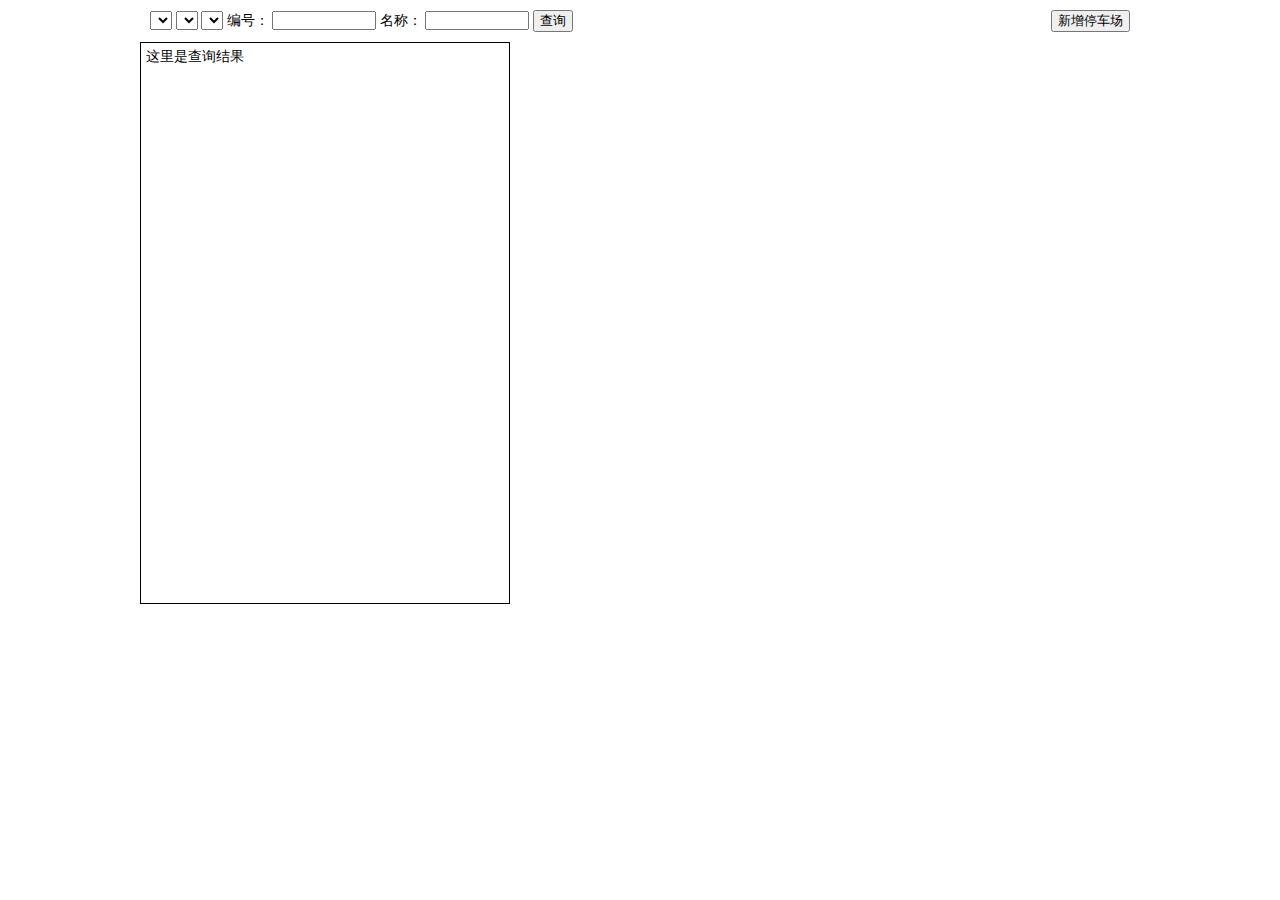
==== seajs-demo/index.html @ fce656c3 "正常写法和seajs写法" ====
<!doctype html>
<html lang="en">
<head>
    <meta charset="UTF-8">
    <title>Document</title>
    <!--<link rel="stylesheet" href="src/bootstrap-3.3.5-dist/css/bootstrap.min.css">-->
    <link rel="stylesheet" href="src/style.css">
    <script>

    </script>
</head>
<body>
<section>
    <header>
        <form action="">
            <select id="provice"></select>
            <select id="city"></select>
            <select id="distinct"></select>
            <label for="number">编号：</label>
            <input type="text" id="number" class="input1">
            <label for="keyword">名称：</label>
            <input type="text" id="keyword" class="input1">
            <button type="button" class="btn" id="search">查询</button>
        </form>
        <span id="location"></span>
        <button type="button" class="btn btn1">新增停车场</button>
    </header>
    <div class="wrap">
        <div class="lside" style="">
            <ul id="item-list">
                <li>这里是查询结果</li>
            </ul>
        </div>
        <div class="rside">
            <div id="container"></div>
            <div id="panel"></div>
            <button type="button" class="btn btn-preserve hidden" id="dragger-btn">保存</button>
        </div>

    </div>
    <!--弹出层-->
    <div id="bg">
        <div id="show">
            <div class="show-header clearfix">
                <h3>编辑</h3>
                <input id="btnclose" type="button" value="x" class="quit" onclick="hideDiv()"/>
            </div>
            <div class="show-body">
                <div>
                    <label for="addressName">名称：</label>
                    <input type="text" id="addressName" disabled="true">
                    <button type="button" class="btn modify">修改</button>
                    <button type="button" class="btn cancel hidden">取消</button>
                    <button type="button" class="btn preservation hidden">保存</button>
                </div>
                <div>
                    <label for="address">地址：</label>
                    <input type="text" id="address" disabled="true">
                    <button type="button" class="btn modify">修改</button>
                    <button type="button" class="btn cancel hidden">取消</button>
                    <button type="button" class="btn preservation hidden">保存</button>
                </div>
                <div class="location">
                    <label>位置：</label>
                    经度：<input type="text" id="addressLon" disabled="true">,
                    纬度：<input type="text" id="addressLat" disabled="true">
                    <button type="button" class="btn modify pos-btn">修改</button>
                    <button type="button" class="btn cancel hidden">取消</button>
                    <button type="button" class="btn preservation hidden">保存</button>
                </div>

            </div>
            <div class="show-footer">
                <!--<button type="button" class="btn" onclick="hideDiv()">取消</button>-->
                <button type="button" class="btn btn-tj">提交</button>
            </div>
        </div>
    </div>
</section>

<script src="src/js/jquery-2.2.3.min.js"></script>
<script type="text/javascript" src="http://webapi.amap.com/maps?v=1.3&key=ebe8e4078d079ff51cd3a89a1884e245"></script>
<script src="src/js/map.js"></script>
<script src="src/js/normal.js"></script>


</body>
</html>
---- seajs-demo/src/style.css ----
* {
    padding: 0;
    margin: 0;
}

ul, li {
    list-style: none;
}

body {
    font-size: 14px;
}

button {
    cursor: pointer;
    outline:none;
    /*border:none;*/
}
.clearfix:after,.clearfix:before{
    display: table;
    content: " ";
}
.clearfix:after{
    clear: both;
}

section {
    width: 1000px;
    margin: 0 auto;
}

header {
    padding: 10px;
}

header form {
    display: inline-block;
}

.input1 {
    width: 100px;
}

.btn {
    padding: 0 5px;
}

.btn1 {
    float: right;
}

/*wrap*/
.wrap {
    width: 100%;
    //overflow: hidden;
    position: relative;
}

.wrap .lside {
    float: left;
    width: 358px;
    height: 550px;
    margin-right: 10px;
    padding: 5px;
    border: 1px solid #000;
    /*水平滚动条*/
    position:absolute;
    overflow:auto;
    
}

.wrap .item {
    padding: 5px 0;
    border-bottom: 1px solid #000;
}

.wrap .item-header {
    font-size: 18px;
}
.wrap .item-title{
    float: left;
    width:290px;
}
/*.wrap .item-body img {*/
    /*display: block;*/
    /*width: 200px;*/
    /*height: 50px;*/
    /*border: 1px solid #000;*/
/*}*/

.rside {
    width: 100%;
    height: 562px;
}
.rside .btn-preserve{
    position: absolute;
    top:0;
    right:0;
    z-index:9999;
}

#container {
    width: 620px;
    height: 100%;
    margin-left: 380px;
}

#bg {
    display: none;
    position: absolute;
    top: 0;
    left: 0;
    width: 100%;
    height: 100%;
    background-color: #000;
    z-index: 1001;
    -moz-opacity: 0.9;
    opacity: .90;
    filter: alpha(opacity=90);
}

#show {
    display: none;
    position: absolute;
    top: 25%;
    left: 22%;
    width: 53%;
    //height: 49%;
    padding: 8px;
    border: 8px solid #E8E9F7;
    background-color: white;
    z-index: 1002;
    overflow: auto;
    font-size:12px;
}

/*quit弹出层*/
.quit{
    float: right;
    font-size:14px;
    outline:none;
    background: #fff;
    border:none;
    cursor: pointer;
}
.show-header h3{
    float: left;
}

.show-body{
    min-height:50px;
}
.show-body input{
    width:70%;
}
.show-body>div{
    margin-bottom:10px;
}
.show-body .location input{
    width:100px;
}
.show-body .modify,.cancel,.preservation{
    float: right;
    margin-left:5px;
    //color:#fff;
}
/*.*/
/*background: cornflowerblue;*/
.show-footer{
    text-align: center;
}
.show-footer .btn-tj{
    padding:3px 10px;
    font-size:16px;
}
.hidden{
    display: none;
}
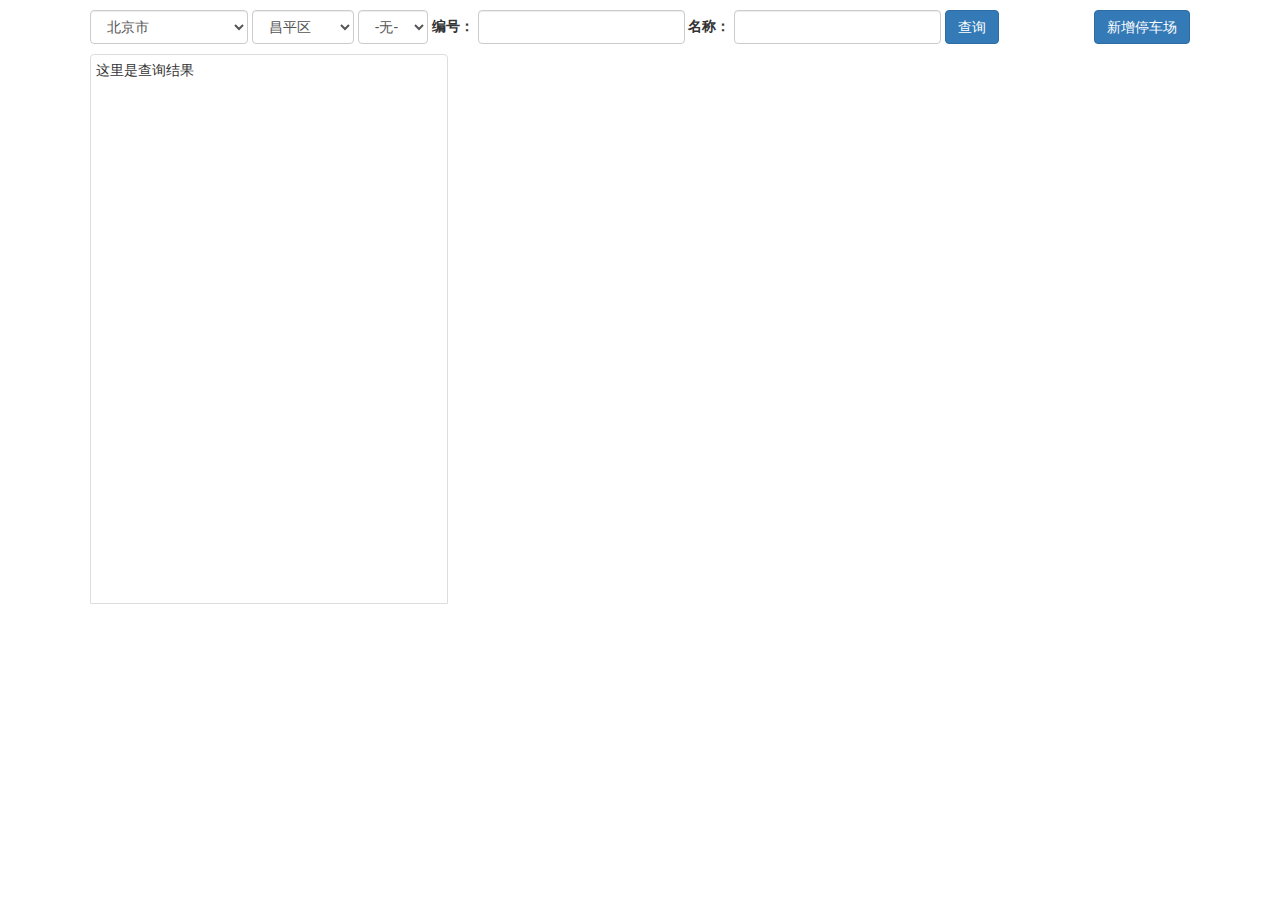
==== commit 144039a2: "seajs模块化" ====
--- a/seajs-demo/index.html
+++ b/seajs-demo/index.html
@@ -4,26 +4,25 @@
     <meta charset="UTF-8">
     <title>Document</title>
     <!--<link rel="stylesheet" href="src/bootstrap-3.3.5-dist/css/bootstrap.min.css">-->
-    <link rel="stylesheet" href="src/style.css">
-    <script>
+    <!--<link rel="stylesheet" href="src/style.css">-->
 
-    </script>
 </head>
 <body>
 <section>
     <header>
-        <form action="">
-            <select id="provice"></select>
-            <select id="city"></select>
-            <select id="distinct"></select>
+        <form action="" class="form-inline">
+            <select id="provice" class="form-control"></select>
+            <select id="city" class="form-control"></select>
+            <select id="distinct" class="form-control"></select>
             <label for="number">编号：</label>
-            <input type="text" id="number" class="input1">
+            <input type="text" id="number" class="input1 form-control">
             <label for="keyword">名称：</label>
-            <input type="text" id="keyword" class="input1">
-            <button type="button" class="btn" id="search">查询</button>
+            <input type="text" id="keyword" class="input1 form-control">
+            <button type="button" class="btn btn-primary" id="search">查询</button>
         </form>
         <span id="location"></span>
-        <button type="button" class="btn btn1">新增停车场</button>
+        <!--<button type="button" class="btn btn-primary btn1" data-toggle="modal" data-target="#myModal">新增停车场</button>-->
+        <button type="button" class="btn btn-primary btn1">新增停车场</button>
     </header>
     <div class="wrap">
         <div class="lside" style="">
@@ -34,55 +33,89 @@
         <div class="rside">
             <div id="container"></div>
             <div id="panel"></div>
-            <button type="button" class="btn btn-preserve hidden" id="dragger-btn">保存</button>
+            <!--<button type="button" class="btn btn-danger btn-preserve hidden" id="dragger-btn">保存</button>-->
         </div>
 
     </div>
     <!--弹出层-->
-    <div id="bg">
-        <div id="show">
-            <div class="show-header clearfix">
-                <h3>编辑</h3>
-                <input id="btnclose" type="button" value="x" class="quit" onclick="hideDiv()"/>
-            </div>
-            <div class="show-body">
-                <div>
-                    <label for="addressName">名称：</label>
-                    <input type="text" id="addressName" disabled="true">
-                    <button type="button" class="btn modify">修改</button>
-                    <button type="button" class="btn cancel hidden">取消</button>
-                    <button type="button" class="btn preservation hidden">保存</button>
+    <!-- Modal -->
+    <div class="modal fade" id="myModal" tabindex="-1">
+        <div class="modal-dialog">
+            <div class="modal-content">
+                <div class="modal-header">
+                    <button type="button" class="close" data-dismiss="modal" aria-label="Close"><span
+                            aria-hidden="true">&times;</span></button>
+                    <h4 class="modal-title" id="myModalLabel">编辑</h4>
                 </div>
-                <div>
-                    <label for="address">地址：</label>
-                    <input type="text" id="address" disabled="true">
-                    <button type="button" class="btn modify">修改</button>
-                    <button type="button" class="btn cancel hidden">取消</button>
-                    <button type="button" class="btn preservation hidden">保存</button>
+                <div class="modal-body">
+                    <form action="" class="form-inline">
+                        <div class="modal-item">
+                            <label for="addressName">名称：</label>
+                            <input type="text" id="addressName" class="form-control" disabled="true">
+                            <button type="button" class="btn btn-default modify">修改</button>
+                            <button type="button" class="btn btn-default cancel hidden">取消</button>
+                            <button type="button" class="btn btn-default preservation hidden">保存</button>
+                        </div>
+                        <div class="modal-item">
+                            <label for="address">地址：</label>
+                            <input type="text" id="address" class="form-control" disabled="true">
+                            <button type="button" class="btn btn-default modify">修改</button>
+                            <button type="button" class="btn btn-default cancel hidden">取消</button>
+                            <button type="button" class="btn btn-default preservation hidden">保存</button>
+                        </div>
+                        <div class="modal-item location">
+                            <label>位置：</label>
+                            经度：<span id="addressLon"></span>&emsp;
+                            <!--<input type="text" id="addressLon" class="form-control" disabled="true">,-->
+                            纬度：<span id="addressLat"></span>
+                            <!--<input type="text" id="addressLat" class="form-control" disabled="true">-->
+                            <button type="button" class="btn btn-default pos-btn">修改</button>
+                            <!--<button type="button" class="btn btn-default cancel hidden">取消</button>-->
+                            <!--<button type="button" class="btn btn-default preservation hidden">保存</button>-->
+                        </div>
+                    </form>
                 </div>
-                <div class="location">
-                    <label>位置：</label>
-                    经度：<input type="text" id="addressLon" disabled="true">,
-                    纬度：<input type="text" id="addressLat" disabled="true">
-                    <button type="button" class="btn modify pos-btn">修改</button>
-                    <button type="button" class="btn cancel hidden">取消</button>
-                    <button type="button" class="btn preservation hidden">保存</button>
+                <div class="modal-footer">
+                    <button type="button" class="btn btn-default" data-dismiss="modal">Close</button>
+                    <button type="button" class="btn btn-primary">提交</button>
                 </div>
-
-            </div>
-            <div class="show-footer">
-                <!--<button type="button" class="btn" onclick="hideDiv()">取消</button>-->
-                <button type="button" class="btn btn-tj">提交</button>
             </div>
         </div>
     </div>
+    <!--窗口-->
+    <div class="modal fade" id="myConfirm" tabindex="-1">
+        <div class="modal-dialog modal-sm">
+            <div class="modal-content">
+                <div class="modal-header">
+                    <button type="button" class="close" data-dismiss="modal"><span aria-hidden="true">&times;</span><span class="sr-only">Close</span></button>
+                    <h4 class="modal-title">提示：</h4>
+                </div>
+                <div class="modal-body">
+                    <p>当前坐标：</p>
+                    <P>经度：<span id="currentLon"></span>&nbsp;纬度：<span id="currentLat"></span></P>
+                    <p>你确认定位到此处?</p>
+                </div>
+                <div class="modal-footer">
+                    <button type="button" class="btn btn-default" data-dismiss="modal">取消</button>
+                    <button type="button" class="btn btn-primary" id="confirm">确定</button>
+                </div>
+            </div><!-- /.modal-content -->
+        </div><!-- /.modal-dialog -->
+    </div><!-- /.modal -->
 </section>
-
-<script src="src/js/jquery-2.2.3.min.js"></script>
-<script type="text/javascript" src="http://webapi.amap.com/maps?v=1.3&key=ebe8e4078d079ff51cd3a89a1884e245"></script>
-<script src="src/js/map.js"></script>
-<script src="src/js/normal.js"></script>
-
+<script src="./src/js/jquery-2.2.3.min.js"></script>
+<!--<script src="./src/bootstrap-3.3.5-dist/js/bootstrap.min.js"></script>-->
+<script src="src/js/sea.js"></script>
+<script>
+    seajs.config({
+        base: './src/js/',
+        plugin: [],
+        alias: {
+            'jquery': 'jquery-2.2.3.min.js'
+        }
+    });
+    seajs.use('init');
+</script>
 
 </body>
 </html>
--- a/seajs-demo/src/style.css
+++ b/seajs-demo/src/style.css
@@ -25,25 +25,23 @@
 }
 
 section {
-    width: 1000px;
+    width: 1100px;
     margin: 0 auto;
 }
 
 header {
-    padding: 10px;
+    padding: 10px 0;
 }
 
 header form {
     display: inline-block;
 }
 
-.input1 {
-    width: 100px;
-}
 
-.btn {
-    padding: 0 5px;
-}
+
+/*.btn {*/
+    /*padding: 0 5px;*/
+/*}*/
 
 .btn1 {
     float: right;
@@ -62,7 +60,11 @@
     height: 550px;
     margin-right: 10px;
     padding: 5px;
-    border: 1px solid #000;
+    border: 1px solid #ddd;
+    -webkit-border-radius:4px 4px 0 0;
+    -moz-border-radius:4px 4px 0 0;
+    border-radius:4px 4px 0 0;
+    /*color:#959595;*/
     /*水平滚动条*/
     position:absolute;
     overflow:auto;
@@ -71,7 +73,7 @@
 
 .wrap .item {
     padding: 5px 0;
-    border-bottom: 1px solid #000;
+    border-bottom: 1px solid #ddd;
 }
 
 .wrap .item-header {
@@ -79,7 +81,7 @@
 }
 .wrap .item-title{
     float: left;
-    width:290px;
+    width:270px;
 }
 /*.wrap .item-body img {*/
     /*display: block;*/
@@ -100,78 +102,16 @@
 }
 
 #container {
-    width: 620px;
+    width: 720px;
     height: 100%;
     margin-left: 380px;
 }
-
-#bg {
-    display: none;
-    position: absolute;
-    top: 0;
-    left: 0;
-    width: 100%;
-    height: 100%;
-    background-color: #000;
-    z-index: 1001;
-    -moz-opacity: 0.9;
-    opacity: .90;
-    filter: alpha(opacity=90);
+.modal-item{
+    margin-bottom:5px;
 }
-
-#show {
-    display: none;
-    position: absolute;
-    top: 25%;
-    left: 22%;
-    width: 53%;
-    //height: 49%;
-    padding: 8px;
-    border: 8px solid #E8E9F7;
-    background-color: white;
-    z-index: 1002;
-    overflow: auto;
-    font-size:12px;
-}
-
-/*quit弹出层*/
-.quit{
-    float: right;
-    font-size:14px;
-    outline:none;
-    background: #fff;
-    border:none;
-    cursor: pointer;
-}
-.show-header h3{
-    float: left;
-}
-
-.show-body{
-    min-height:50px;
-}
-.show-body input{
-    width:70%;
-}
-.show-body>div{
-    margin-bottom:10px;
-}
-.show-body .location input{
-    width:100px;
-}
-.show-body .modify,.cancel,.preservation{
+.modify, .cancel, .preservation, .pos-btn{
     float: right;
     margin-left:5px;
-    //color:#fff;
-}
-/*.*/
-/*background: cornflowerblue;*/
-.show-footer{
-    text-align: center;
-}
-.show-footer .btn-tj{
-    padding:3px 10px;
-    font-size:16px;
 }
 .hidden{
     display: none;
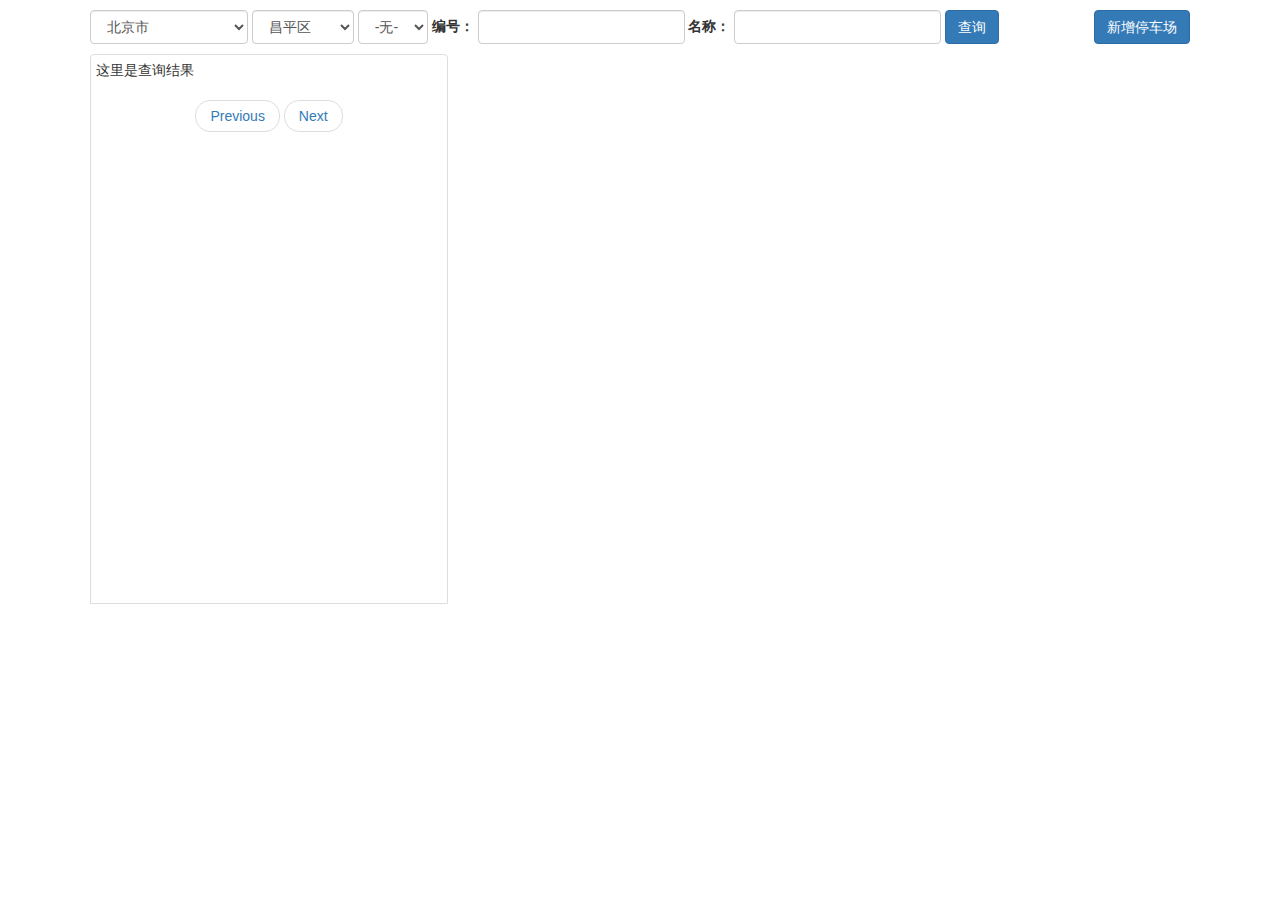
==== commit c95579d8: "添加分页" ====
--- a/seajs-demo/index.html
+++ b/seajs-demo/index.html
@@ -22,13 +22,19 @@
         </form>
         <span id="location"></span>
         <!--<button type="button" class="btn btn-primary btn1" data-toggle="modal" data-target="#myModal">新增停车场</button>-->
-        <button type="button" class="btn btn-primary btn1">新增停车场</button>
+        <button type="button" class="btn btn-primary btn1" id="btn-added">新增停车场</button>
     </header>
     <div class="wrap">
         <div class="lside" style="">
             <ul id="item-list">
                 <li>这里是查询结果</li>
             </ul>
+            <nav>
+                <ul class="pager">
+                    <li><a id="previous" href="javascript:;">Previous</a></li>
+                    <li><a id="next" href="javascript:;">Next</a></li>
+                </ul>
+            </nav>
         </div>
         <div class="rside">
             <div id="container"></div>
@@ -48,26 +54,26 @@
                     <h4 class="modal-title" id="myModalLabel">编辑</h4>
                 </div>
                 <div class="modal-body">
-                    <form action="" class="form-inline">
+                    <form action="" class="form-inline" id="edit-form">
                         <div class="modal-item">
                             <label for="addressName">名称：</label>
-                            <input type="text" id="addressName" class="form-control" disabled="true">
+                            <input type="text" id="addressName" name="addressName" class="form-control" disabled="true">
                             <button type="button" class="btn btn-default modify">修改</button>
                             <button type="button" class="btn btn-default cancel hidden">取消</button>
                             <button type="button" class="btn btn-default preservation hidden">保存</button>
                         </div>
                         <div class="modal-item">
                             <label for="address">地址：</label>
-                            <input type="text" id="address" class="form-control" disabled="true">
+                            <input type="text" id="address" name="address" class="form-control" disabled="true">
                             <button type="button" class="btn btn-default modify">修改</button>
                             <button type="button" class="btn btn-default cancel hidden">取消</button>
                             <button type="button" class="btn btn-default preservation hidden">保存</button>
                         </div>
                         <div class="modal-item location">
                             <label>位置：</label>
-                            经度：<span id="addressLon"></span>&emsp;
+                            经度：<label id="addressLon" name="addressLon"></label>&emsp;
                             <!--<input type="text" id="addressLon" class="form-control" disabled="true">,-->
-                            纬度：<span id="addressLat"></span>
+                            纬度：<label id="addressLat" name="addressLat"></label>
                             <!--<input type="text" id="addressLat" class="form-control" disabled="true">-->
                             <button type="button" class="btn btn-default pos-btn">修改</button>
                             <!--<button type="button" class="btn btn-default cancel hidden">取消</button>-->
@@ -77,7 +83,7 @@
                 </div>
                 <div class="modal-footer">
                     <button type="button" class="btn btn-default" data-dismiss="modal">Close</button>
-                    <button type="button" class="btn btn-primary">提交</button>
+                    <button type="button" class="btn btn-primary" id="commit">提交</button>
                 </div>
             </div>
         </div>
